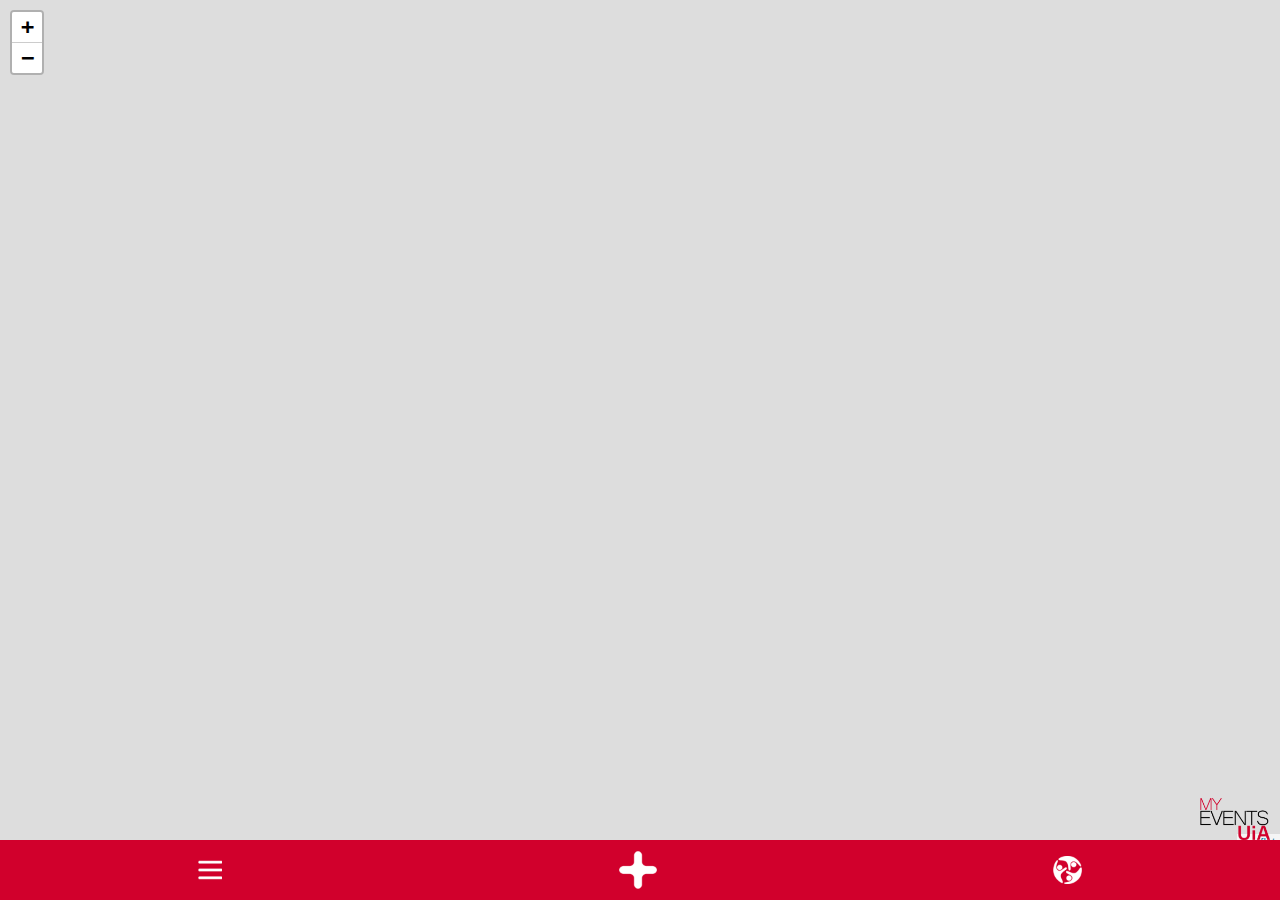
==== index.html @ 7a13c94c "img manglet alt" ====
<!DOCTYPE html>
<html lang="en">
    <head>
        <meta charset="UTF-8">
        <meta name="viewport" content="width=device-width, initial-scale=1.0, user-scalable=no">
        <title>Hovedside MyEventsUiA</title>

        <!--Linker til CSS filen for hele nettsiden-->
        <link rel="stylesheet" href="src/styles.css">

        <!--Linker til CSS filen for leaflet for å style kartet-->
        <link rel="stylesheet" href="src/leaflet/leaflet.css">

        <!--Linker til javascript filen for leaflet-->
        <script src="src/leaflet/leaflet-src.js"></script>
    </head>
    <body>
        <!--Et HTML <img> element for å vise logoen til nettsiden. Logoen er en .png fil for å kunne ha gjennomsiktig bakgrunn. Har brukt css-klassen "logo" som finnes i styles.css filen Logoen vises øverst til venstre på mobilvisning (> 500px), og nede til høyre på skrivebordvisning (<500px) -->
        <img src="img/logo.png" class="logo" alt="UiA">

        <!--Et HTML <div> element (division) for visning av kartet i bakgrunnen. Elementet har id "mapid" som brukes i javascript-koden i bunn for å generere kartet i division-elementet. Elementet har en css-klasse "mapstyle" som finnes i styles.css filen. -->
        <div id="mapid" class="mapstyle"></div>

        <!-- Starten på menyen. Hele meny-linjen består av et <div>-element som har CSS-klassen "meny" som finnes i styles.css filen -->            
             <div class='meny'>
                <!-- En av tre knapper som er like utenom bildefilen. CSS klassen "menu-btn" definerer rammen for knappene, men det er bildefilen som er selve linken. <a>-elementet er derfor plassert innenfor div med CSS-klasse "menu-btn", men rundt <img>-elementet med bildefilen.-->
                <div class='menu-btn'>
                    <a href="event_oversikt.html">
                        <img src="img/menu.png" alt="meny" class="menu-btn-img" />
                    </a>
                </div>
                <div class="menu-btn">
                    <a href="opprett_event.html" class="menu-btn">
                        <img src="img/pluss.png" alt="opprett event" class="menu-btn-img"/>
                    </a>
                </div>
                <div class="menu-btn">
                    <a href="venner.html" class="menu-btn">
                        <img src="img/friends2.png" alt="venner" class="menu-btn-img"/>
                    </a>
                </div>
            </div>  
    </div>

    <!--Start på javascriptet i denne filen -->
    <script type="text/javascript">

        //Definerer variabel "mymap" og setter preferansene som er nødvendig for å skrive ut kartet i diven "mapid"
        //L.map: Referer til "leaflet" sin initiering av kart
        //setView: Setter lengdegrad og breddegrad, samt zoom-nivå (eks: setView([lengdegrad, breddegrad], zoom-nivå))
        var mymap = L.map('mapid').setView([58.15, 8.0], 14);

        //L.tileLayer setter preferanser for hvilken kartmotor som kan benyttes, og hvilke innstillinger for visningen av dette skal gjelde. Vi har benyttet oss av mapbox sitt API og har generert et "access token" gjennom siden deres ved bruk av en gratis-konto.
        L.tileLayer('https://api.mapbox.com/styles/v1/{id}/tiles/{z}/{x}/{y}?access_token=pk.eyJ1IjoidGhlb2Rvcmx1aWEiLCJhIjoiY2t2N3VkcmVjMjdzeDJ2b3Y5dXlqdmNsdyJ9.XsUMsGHxV7fIKZUxUaALng', {
            maxZoom: 18, //Beskriver hvor nært brukeren kan zoome i kartet
            id: 'mapbox/streets-v11', //Definerer hvilke kartgrunnlag som skal benyttes
            tileSize: 512, //Definerer hvilken størrelse det skal være på de enkelte kartflisene som lastes inn. 
            zoomOffset: -1, //Definerer hvor mange zoom-nivåer som hver kartflis skal avvike fra
            accessToken: 'pk.eyJ1IjoidGhlb2Rvcmx1aWEiLCJhIjoiY2t2N3VkcmVjMjdzeDJ2b3Y5dXlqdmNsdyJ9.XsUMsGHxV7fIKZUxUaALng' //Definerer tilgangskoden som brukes for å kunne benytte kartmotoren mapbox har tilgjengelig. Det er tillatt med 25 000 brukere i måneden med denne tilgangskoden
}).addTo(mymap); //Avslutter og tillegger alle verdier til variabelen "mymap"
    </script>
    </body>
    </html>
---- src/styles.css ----
/*Henter inn skrifttypen Muli */
@font-face {
    font-family: Muli;
    src: url(fonts/muli/Muli.ttf);
}

/*CSS som gjelder for hele prosjektet; body og html */
body {
    margin: 0px;
    padding: 0px;
}
html, body {
    height: 100%;
    width: 100vw;
}

a:link {
    text-decoration: none;
}


/*Skriftstiler: */

.header-text {
    color: #175676;
    margin-top: 5px;
}

.small-text {
    font-size: 14px;
}



.event-oversikt{
    border-color: solid black;
    border: 1 px;
}

/* Funksjonell av-og-på-knapp for å merke om det er tillatt med alkohol på arrangementet */

.switch {
    position: relative;
    display: inline-block;
}

.switch-input {
    display: none;
}

.switch-label {
    display: block;
    width: 48px;
    height: 24px;
    text-indent: -150%;
    clip: rect(0 0 0 0);
    color: transparent;
    user-select: none;
}

.switch-label::before,
.switch-label::after {
    content: "";
    display: block;
    position: absolute;
    cursor: pointer;
}

.switch-label::before {
    width: 100%;
    height: 100%;
    background-color: #dedede;
    border-radius: 9999em;
    -webkit-transition: background-color 0.25s ease;
    transition: background-color 0.25s ease;
}

.switch-label::after {
    top: 0;
    left: 0;
    width: 24px;
    height: 24px;
    border-radius: 50%;
    background-color: #fff;
    box-shadow: 0 0 2px rgba(0, 0, 0, 0.45);
    -webkit-transition: left 0.25s ease;
    transition: left 0.25s ease;
}

.switch-input:checked + .switch-label::before {
    background-color: #89c12d;
}

.switch-input:checked + .switch-label::after {
    left: 24px;
}

.event-tittel {
    padding-left: 60%;

}

.submit-btn {
    background-color: #d1002c;
    color: #FFFFFF;
    text-align: center;
    padding: 16px 64px;
    border: 1px #d1002c;
    cursor: pointer;
}

.submit-btn:hover {
    cursor: pointer;
    background-color: #bd0028;

}

.profilbilde {
    height: 150px;
    width: 150px;
    position: absolute;
    top: 16%;
    left: 50%;
    transform: translate(-50%, -55%);
    overflow: hidden;
    border: 1px solid gray;
    cursor: pointer;
}


.event-oversikt {
    border: 2.5px solid white;
    border-radius: 5px;
}
.knappOversikt {
    width: 200px;
    height: 60px;
    font-size: 25px;
}

.meny {
    position: fixed;
    bottom: 0px;
    left: 0px;
    height: 50px;
    width: 100%;
    background-color: #D1002C;
    display: grid;
    overflow: hidden;
    grid-template-columns: auto auto auto;
}
.menu-btn {
    text-align: center;
}
.menu-btn-img {
    height: 40px; 
    margin-top: 10px;
}
/*CSS-klasse for styling av laget som ligger over kartet */
.main-content {
    width: 100%;
    max-width: 500px;
    height: 95%;
    bottom:  0px;
    position: fixed;
    font-size: 1em;
    border-radius: 50px;
    background: rgba(255, 255, 255, 0.95);
    transition: 0.25s;
}
.headerEventOversikt {
    color: red;
    padding-bottom: 20px;
    font-size: 1em;
}

#headerOversikt {
    color: white;
    font-size: 35px;
}

.knappOversikt {
    width: 200px;
    height: 60px;
    font-size: 25px;
    margin-right: 50%;
    margin-left: 50%;
}

#ikoner-oversikt {
    width: 35px;
    height: 35px;
}
.close-line {
    margin-top: 0px;
    margin-bottom: 10px;
    height: 5px;
    width: 111px;
    background-color: #737373;
    border-radius: 5px;
}

.meny {
    position: fixed;
    bottom: 0px;
    height: 60px;
    width: 100%;
    background-color: #D1002C;
    display: grid;
    grid-template-columns: auto auto auto;
}
.menu-btn {
    text-align: center;
}

/*CSS-klasse for styling av lukk/sveip-knappen øverst på laget over kartet */
.content-close {
    width: 100%;
}

/*CSS-klasse for styling av linjen for lukking */
.close-line {
    margin-top: 0px;
    height: 5px;
    width: 111px;
    background-color: #737373;
    border-radius: 5px;
}

/*CSS-klasse for styling av tittelen over lukke-linjen i laget over kartet */
.content-title {
    margin-top: 5px;
    font-size: 12px;
    color: #D1002C;
    font-family: Muli;
}

/*Styling for div i laget som ligger over kartet */
.content {
    padding-left: 30px;
    padding-right: 30px;
    padding-top: 10px;
    font-family: Muli;
}

.input-style {
    height: 45px;
    width: 100%;
    font-size: 25px;
    color: #D1002C;
    border: 0px;
    border-bottom: 1px solid #D1002C;
    box-shadow: inset 0 0 3px #bfbfbf;
}

.textarea-st {
    width: 100%;
    height: 160px;
    font-size: 15px;
    color: #D1002C;
    border: 0px;
    border-bottom: 1px solid #D1002C;
    box-shadow: inset 0 0 3px #bfbfbf;
    resize: none;
}

.tbl {
    width: 100%;
}
.tbl td {
    width:  50%;
    text-align: center;
}

.input-event-antall {
    height: 25px;
    width: 100%;
    font-size: 15px;
    color: #D1002C;
    border: 0px;
    border-bottom: 1px solid #D1002C;
    box-shadow: inset 0 0 3px #bfbfbf;
    text-align: center;
}
.tbl-bottom-frm td {
    padding-top: 5px;
}

.logo {
    position: fixed;
    left: 10px;
    top: 10px;
    width: 70px;
    transition: 0.25s;
}
.mapstyle {
    height: calc(100% - 50px); 
    width: 100%; 
    z-index: 0
}


.profilbilde-jj {
    height: 119px;
    width: 120px;
    border-radius: 60%;
    margin-top: 40px;
    margin-left: auto;
    margin-right: auto;
    display: block;

}

.input-profil {
    width: 320px;
    height: 20px;
    border-radius: 4%;
    border: 0px;
    border-bottom: 1px solid #d1002c;
}

 .overskrift {
    color: #d1002c;
    text-align: center;
    font-size: 25px;
    font-family: calibri;
     margin-top: 5px;
}

.event-navn {
    color: #D1002C;
    font-size: 20px;
    text-align: center;
}

.info {
    color: #D1002C;
    font-size: 13px;
    padding-top: 30px;
    padding-left: 20px;
    text-align: left;
}

.info em {
    color: #175676;
    margin: 0 -2rem;
}

.img1 {
    margin: auto 15px;
    float: right;
    width: 40px;
    height: 50px;
}

.film-navn
{
    color: #D1002C;
    font-size: 20px;
    text-align:center;
}


@media screen and (min-width: 500px) {
    .main-content {
        width: 100%;
        max-width: 500px;
        height: 100%;
        border-radius: 0px;
    } 
    .logo {
        z-index: 999;
        bottom: 60px;
        right: 10px;
        left: auto;
        top: auto;
    }
}

.profil-logo {
    position: fixed;
    right: 10px;
    top: 10px;
    width: 50px;
    transition: 0.25s;
}

@media screen and (min-width: 500px) {
    .main-content {
        width: 100%;
        max-width: 500px;
        height: 100%;
        border-radius: 0px;
    }

    .profil-logo {
        z-index: 999;
        top: 10px;
        right: 10px;
        left: auto;
        bottom: auto;
    }
}

}

}
---- src/leaflet/leaflet.css ----
/* required styles */

.leaflet-pane,
.leaflet-tile,
.leaflet-marker-icon,
.leaflet-marker-shadow,
.leaflet-tile-container,
.leaflet-pane > svg,
.leaflet-pane > canvas,
.leaflet-zoom-box,
.leaflet-image-layer,
.leaflet-layer {
	position: absolute;
	left: 0;
	top: 0;
	}
.leaflet-container {
	overflow: hidden;
	}
.leaflet-tile,
.leaflet-marker-icon,
.leaflet-marker-shadow {
	-webkit-user-select: none;
	   -moz-user-select: none;
	        user-select: none;
	  -webkit-user-drag: none;
	} 
/* Prevents IE11 from highlighting tiles in blue */
.leaflet-tile::selection {
	background: transparent;
}
/* Safari renders non-retina tile on retina better with this, but Chrome is worse */
.leaflet-safari .leaflet-tile {
	image-rendering: -webkit-optimize-contrast;
	}
/* hack that prevents hw layers "stretching" when loading new tiles */
.leaflet-safari .leaflet-tile-container {
	width: 1600px;
	height: 1600px;
	-webkit-transform-origin: 0 0;
	}
.leaflet-marker-icon,
.leaflet-marker-shadow {
	display: block;
	}
/* .leaflet-container svg: reset svg max-width decleration shipped in Joomla! (joomla.org) 3.x */
/* .leaflet-container img: map is broken in FF if you have max-width: 100% on tiles */
.leaflet-container .leaflet-overlay-pane svg,
.leaflet-container .leaflet-marker-pane img,
.leaflet-container .leaflet-shadow-pane img,
.leaflet-container .leaflet-tile-pane img,
.leaflet-container img.leaflet-image-layer,
.leaflet-container .leaflet-tile {
	max-width: none !important;
	max-height: none !important;
	}

.leaflet-container.leaflet-touch-zoom {
	-ms-touch-action: pan-x pan-y;
	touch-action: pan-x pan-y;
	}
.leaflet-container.leaflet-touch-drag {
	-ms-touch-action: pinch-zoom;
	/* Fallback for FF which doesn't support pinch-zoom */
	touch-action: none;
	touch-action: pinch-zoom;
}
.leaflet-container.leaflet-touch-drag.leaflet-touch-zoom {
	-ms-touch-action: none;
	touch-action: none;
}
.leaflet-container {
	-webkit-tap-highlight-color: transparent;
}
.leaflet-container a {
	-webkit-tap-highlight-color: rgba(51, 181, 229, 0.4);
}
.leaflet-tile {
	filter: inherit;
	visibility: hidden;
	}
.leaflet-tile-loaded {
	visibility: inherit;
	}
.leaflet-zoom-box {
	width: 0;
	height: 0;
	-moz-box-sizing: border-box;
	     box-sizing: border-box;
	z-index: 800;
	}
/* workaround for https://bugzilla.mozilla.org/show_bug.cgi?id=888319 */
.leaflet-overlay-pane svg {
	-moz-user-select: none;
	}

.leaflet-pane         { z-index: 400; }

.leaflet-tile-pane    { z-index: 200; }
.leaflet-overlay-pane { z-index: 400; }
.leaflet-shadow-pane  { z-index: 500; }
.leaflet-marker-pane  { z-index: 600; }
.leaflet-tooltip-pane   { z-index: 650; }
.leaflet-popup-pane   { z-index: 700; }

.leaflet-map-pane canvas { z-index: 100; }
.leaflet-map-pane svg    { z-index: 200; }

.leaflet-vml-shape {
	width: 1px;
	height: 1px;
	}
.lvml {
	behavior: url(#default#VML);
	display: inline-block;
	position: absolute;
	}


/* control positioning */

.leaflet-control {
	position: relative;
	z-index: 800;
	pointer-events: visiblePainted; /* IE 9-10 doesn't have auto */
	pointer-events: auto;
	}
.leaflet-top,
.leaflet-bottom {
	position: absolute;
	z-index: 1000;
	pointer-events: none;
	}
.leaflet-top {
	top: 0;
	}
.leaflet-right {
	right: 0;
	}
.leaflet-bottom {
	bottom: 0;
	}
.leaflet-left {
	left: 0;
	}
.leaflet-control {
	float: left;
	clear: both;
	}
.leaflet-right .leaflet-control {
	float: right;
	}
.leaflet-top .leaflet-control {
	margin-top: 10px;
	}
.leaflet-bottom .leaflet-control {
	margin-bottom: 10px;
	}
.leaflet-left .leaflet-control {
	margin-left: 10px;
	}
.leaflet-right .leaflet-control {
	margin-right: 10px;
	}


/* zoom and fade animations */

.leaflet-fade-anim .leaflet-tile {
	will-change: opacity;
	}
.leaflet-fade-anim .leaflet-popup {
	opacity: 0;
	-webkit-transition: opacity 0.2s linear;
	   -moz-transition: opacity 0.2s linear;
	        transition: opacity 0.2s linear;
	}
.leaflet-fade-anim .leaflet-map-pane .leaflet-popup {
	opacity: 1;
	}
.leaflet-zoom-animated {
	-webkit-transform-origin: 0 0;
	    -ms-transform-origin: 0 0;
	        transform-origin: 0 0;
	}
.leaflet-zoom-anim .leaflet-zoom-animated {
	will-change: transform;
	}
.leaflet-zoom-anim .leaflet-zoom-animated {
	-webkit-transition: -webkit-transform 0.25s cubic-bezier(0,0,0.25,1);
	   -moz-transition:    -moz-transform 0.25s cubic-bezier(0,0,0.25,1);
	        transition:         transform 0.25s cubic-bezier(0,0,0.25,1);
	}
.leaflet-zoom-anim .leaflet-tile,
.leaflet-pan-anim .leaflet-tile {
	-webkit-transition: none;
	   -moz-transition: none;
	        transition: none;
	}

.leaflet-zoom-anim .leaflet-zoom-hide {
	visibility: hidden;
	}


/* cursors */

.leaflet-interactive {
	cursor: pointer;
	}
.leaflet-grab {
	cursor: -webkit-grab;
	cursor:    -moz-grab;
	cursor:         grab;
	}
.leaflet-crosshair,
.leaflet-crosshair .leaflet-interactive {
	cursor: crosshair;
	}
.leaflet-popup-pane,
.leaflet-control {
	cursor: auto;
	}
.leaflet-dragging .leaflet-grab,
.leaflet-dragging .leaflet-grab .leaflet-interactive,
.leaflet-dragging .leaflet-marker-draggable {
	cursor: move;
	cursor: -webkit-grabbing;
	cursor:    -moz-grabbing;
	cursor:         grabbing;
	}

/* marker & overlays interactivity */
.leaflet-marker-icon,
.leaflet-marker-shadow,
.leaflet-image-layer,
.leaflet-pane > svg path,
.leaflet-tile-container {
	pointer-events: none;
	}

.leaflet-marker-icon.leaflet-interactive,
.leaflet-image-layer.leaflet-interactive,
.leaflet-pane > svg path.leaflet-interactive,
svg.leaflet-image-layer.leaflet-interactive path {
	pointer-events: visiblePainted; /* IE 9-10 doesn't have auto */
	pointer-events: auto;
	}

/* visual tweaks */

.leaflet-container {
	background: #ddd;
	outline: 0;
	}
.leaflet-container a {
	color: #0078A8;
	}
.leaflet-container a.leaflet-active {
	outline: 2px solid orange;
	}
.leaflet-zoom-box {
	border: 2px dotted #38f;
	background: rgba(255,255,255,0.5);
	}


/* general typography */
.leaflet-container {
	font: 12px/1.5 "Helvetica Neue", Arial, Helvetica, sans-serif;
	}


/* general toolbar styles */

.leaflet-bar {
	box-shadow: 0 1px 5px rgba(0,0,0,0.65);
	border-radius: 4px;
	}
.leaflet-bar a,
.leaflet-bar a:hover {
	background-color: #fff;
	border-bottom: 1px solid #ccc;
	width: 26px;
	height: 26px;
	line-height: 26px;
	display: block;
	text-align: center;
	text-decoration: none;
	color: black;
	}
.leaflet-bar a,
.leaflet-control-layers-toggle {
	background-position: 50% 50%;
	background-repeat: no-repeat;
	display: block;
	}
.leaflet-bar a:hover {
	background-color: #f4f4f4;
	}
.leaflet-bar a:first-child {
	border-top-left-radius: 4px;
	border-top-right-radius: 4px;
	}
.leaflet-bar a:last-child {
	border-bottom-left-radius: 4px;
	border-bottom-right-radius: 4px;
	border-bottom: none;
	}
.leaflet-bar a.leaflet-disabled {
	cursor: default;
	background-color: #f4f4f4;
	color: #bbb;
	}

.leaflet-touch .leaflet-bar a {
	width: 30px;
	height: 30px;
	line-height: 30px;
	}
.leaflet-touch .leaflet-bar a:first-child {
	border-top-left-radius: 2px;
	border-top-right-radius: 2px;
	}
.leaflet-touch .leaflet-bar a:last-child {
	border-bottom-left-radius: 2px;
	border-bottom-right-radius: 2px;
	}

/* zoom control */

.leaflet-control-zoom-in,
.leaflet-control-zoom-out {
	font: bold 18px 'Lucida Console', Monaco, monospace;
	text-indent: 1px;
	}

.leaflet-touch .leaflet-control-zoom-in, .leaflet-touch .leaflet-control-zoom-out  {
	font-size: 22px;
	}


/* layers control */

.leaflet-control-layers {
	box-shadow: 0 1px 5px rgba(0,0,0,0.4);
	background: #fff;
	border-radius: 5px;
	}
.leaflet-control-layers-toggle {
	background-image: url(images/layers.png);
	width: 36px;
	height: 36px;
	}
.leaflet-retina .leaflet-control-layers-toggle {
	background-image: url(images/layers-2x.png);
	background-size: 26px 26px;
	}
.leaflet-touch .leaflet-control-layers-toggle {
	width: 44px;
	height: 44px;
	}
.leaflet-control-layers .leaflet-control-layers-list,
.leaflet-control-layers-expanded .leaflet-control-layers-toggle {
	display: none;
	}
.leaflet-control-layers-expanded .leaflet-control-layers-list {
	display: block;
	position: relative;
	}
.leaflet-control-layers-expanded {
	padding: 6px 10px 6px 6px;
	color: #333;
	background: #fff;
	}
.leaflet-control-layers-scrollbar {
	overflow-y: scroll;
	overflow-x: hidden;
	padding-right: 5px;
	}
.leaflet-control-layers-selector {
	margin-top: 2px;
	position: relative;
	top: 1px;
	}
.leaflet-control-layers label {
	display: block;
	}
.leaflet-control-layers-separator {
	height: 0;
	border-top: 1px solid #ddd;
	margin: 5px -10px 5px -6px;
	}

/* Default icon URLs */
.leaflet-default-icon-path {
	background-image: url(images/marker-icon.png);
	}


/* attribution and scale controls */

.leaflet-container .leaflet-control-attribution {
	background: #fff;
	background: rgba(255, 255, 255, 0.7);
	margin: 0;
	}
.leaflet-control-attribution,
.leaflet-control-scale-line {
	padding: 0 5px;
	color: #333;
	}
.leaflet-control-attribution a {
	text-decoration: none;
	}
.leaflet-control-attribution a:hover {
	text-decoration: underline;
	}
.leaflet-container .leaflet-control-attribution,
.leaflet-container .leaflet-control-scale {
	font-size: 11px;
	}
.leaflet-left .leaflet-control-scale {
	margin-left: 5px;
	}
.leaflet-bottom .leaflet-control-scale {
	margin-bottom: 5px;
	}
.leaflet-control-scale-line {
	border: 2px solid #777;
	border-top: none;
	line-height: 1.1;
	padding: 2px 5px 1px;
	font-size: 11px;
	white-space: nowrap;
	overflow: hidden;
	-moz-box-sizing: border-box;
	     box-sizing: border-box;

	background: #fff;
	background: rgba(255, 255, 255, 0.5);
	}
.leaflet-control-scale-line:not(:first-child) {
	border-top: 2px solid #777;
	border-bottom: none;
	margin-top: -2px;
	}
.leaflet-control-scale-line:not(:first-child):not(:last-child) {
	border-bottom: 2px solid #777;
	}

.leaflet-touch .leaflet-control-attribution,
.leaflet-touch .leaflet-control-layers,
.leaflet-touch .leaflet-bar {
	box-shadow: none;
	}
.leaflet-touch .leaflet-control-layers,
.leaflet-touch .leaflet-bar {
	border: 2px solid rgba(0,0,0,0.2);
	background-clip: padding-box;
	}


/* popup */

.leaflet-popup {
	position: absolute;
	text-align: center;
	margin-bottom: 20px;
	}
.leaflet-popup-content-wrapper {
	padding: 1px;
	text-align: left;
	border-radius: 12px;
	}
.leaflet-popup-content {
	margin: 13px 19px;
	line-height: 1.4;
	}
.leaflet-popup-content p {
	margin: 18px 0;
	}
.leaflet-popup-tip-container {
	width: 40px;
	height: 20px;
	position: absolute;
	left: 50%;
	margin-left: -20px;
	overflow: hidden;
	pointer-events: none;
	}
.leaflet-popup-tip {
	width: 17px;
	height: 17px;
	padding: 1px;

	margin: -10px auto 0;

	-webkit-transform: rotate(45deg);
	   -moz-transform: rotate(45deg);
	    -ms-transform: rotate(45deg);
	        transform: rotate(45deg);
	}
.leaflet-popup-content-wrapper,
.leaflet-popup-tip {
	background: white;
	color: #333;
	box-shadow: 0 3px 14px rgba(0,0,0,0.4);
	}
.leaflet-container a.leaflet-popup-close-button {
	position: absolute;
	top: 0;
	right: 0;
	padding: 4px 4px 0 0;
	border: none;
	text-align: center;
	width: 18px;
	height: 14px;
	font: 16px/14px Tahoma, Verdana, sans-serif;
	color: #c3c3c3;
	text-decoration: none;
	font-weight: bold;
	background: transparent;
	}
.leaflet-container a.leaflet-popup-close-button:hover {
	color: #999;
	}
.leaflet-popup-scrolled {
	overflow: auto;
	border-bottom: 1px solid #ddd;
	border-top: 1px solid #ddd;
	}

.leaflet-oldie .leaflet-popup-content-wrapper {
	-ms-zoom: 1;
	}
.leaflet-oldie .leaflet-popup-tip {
	width: 24px;
	margin: 0 auto;

	-ms-filter: "progid:DXImageTransform.Microsoft.Matrix(M11=0.70710678, M12=0.70710678, M21=-0.70710678, M22=0.70710678)";
	filter: progid:DXImageTransform.Microsoft.Matrix(M11=0.70710678, M12=0.70710678, M21=-0.70710678, M22=0.70710678);
	}
.leaflet-oldie .leaflet-popup-tip-container {
	margin-top: -1px;
	}

.leaflet-oldie .leaflet-control-zoom,
.leaflet-oldie .leaflet-control-layers,
.leaflet-oldie .leaflet-popup-content-wrapper,
.leaflet-oldie .leaflet-popup-tip {
	border: 1px solid #999;
	}


/* div icon */

.leaflet-div-icon {
	background: #fff;
	border: 1px solid #666;
	}


/* Tooltip */
/* Base styles for the element that has a tooltip */
.leaflet-tooltip {
	position: absolute;
	padding: 6px;
	background-color: #fff;
	border: 1px solid #fff;
	border-radius: 3px;
	color: #222;
	white-space: nowrap;
	-webkit-user-select: none;
	-moz-user-select: none;
	-ms-user-select: none;
	user-select: none;
	pointer-events: none;
	box-shadow: 0 1px 3px rgba(0,0,0,0.4);
	}
.leaflet-tooltip.leaflet-clickable {
	cursor: pointer;
	pointer-events: auto;
	}
.leaflet-tooltip-top:before,
.leaflet-tooltip-bottom:before,
.leaflet-tooltip-left:before,
.leaflet-tooltip-right:before {
	position: absolute;
	pointer-events: none;
	border: 6px solid transparent;
	background: transparent;
	content: "";
	}

/* Directions */

.leaflet-tooltip-bottom {
	margin-top: 6px;
}
.leaflet-tooltip-top {
	margin-top: -6px;
}
.leaflet-tooltip-bottom:before,
.leaflet-tooltip-top:before {
	left: 50%;
	margin-left: -6px;
	}
.leaflet-tooltip-top:before {
	bottom: 0;
	margin-bottom: -12px;
	border-top-color: #fff;
	}
.leaflet-tooltip-bottom:before {
	top: 0;
	margin-top: -12px;
	margin-left: -6px;
	border-bottom-color: #fff;
	}
.leaflet-tooltip-left {
	margin-left: -6px;
}
.leaflet-tooltip-right {
	margin-left: 6px;
}
.leaflet-tooltip-left:before,
.leaflet-tooltip-right:before {
	top: 50%;
	margin-top: -6px;
	}
.leaflet-tooltip-left:before {
	right: 0;
	margin-right: -12px;
	border-left-color: #fff;
	}
.leaflet-tooltip-right:before {
	left: 0;
	margin-left: -12px;
	border-right-color: #fff;
	}
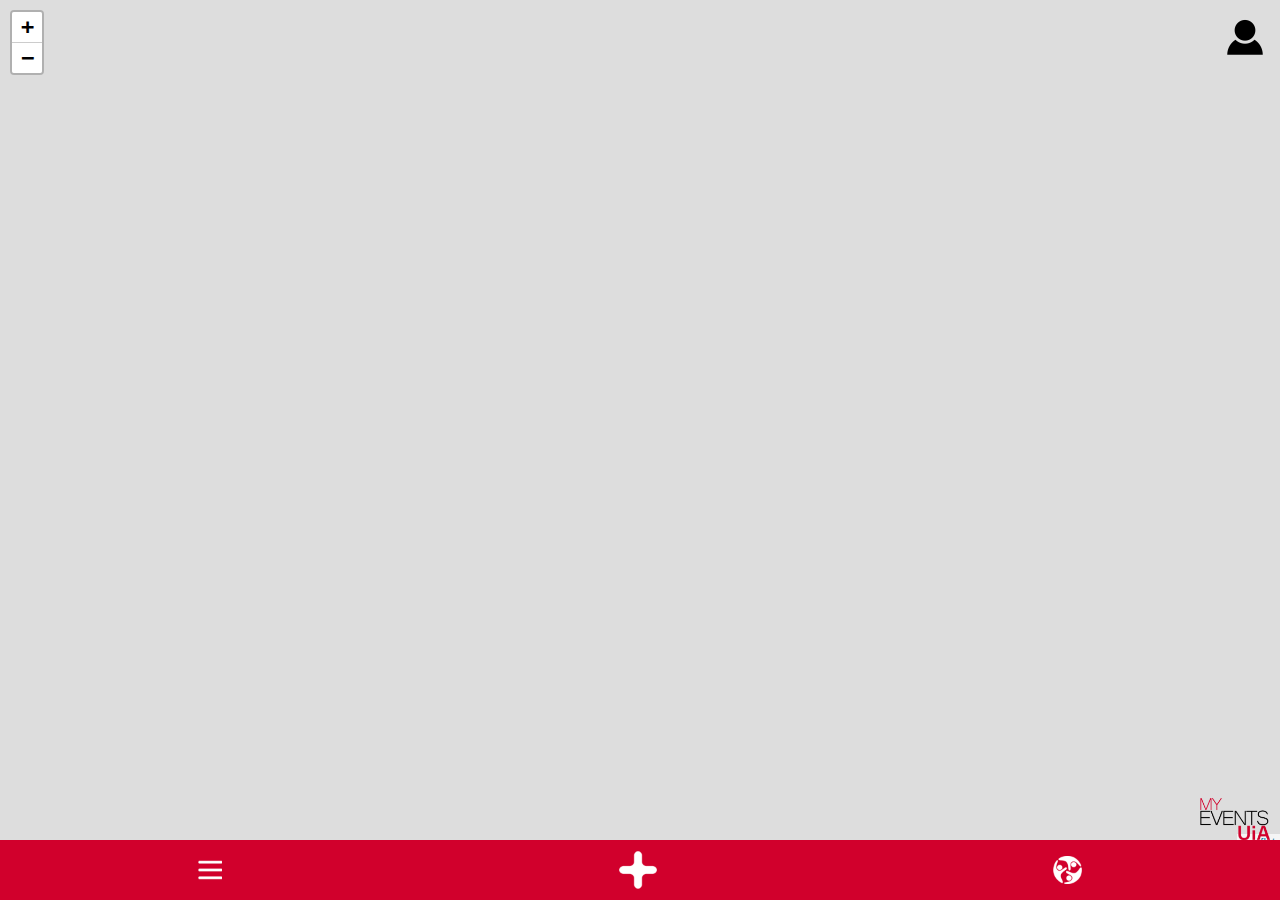
==== commit 3e1b5794: "Merge pull request #72 from Gruppe-8A/button-profil" ====
--- a/index.html
+++ b/index.html
@@ -16,11 +16,14 @@
     </head>
     <body>
         <!--Et HTML <img> element for å vise logoen til nettsiden. Logoen er en .png fil for å kunne ha gjennomsiktig bakgrunn. Har brukt css-klassen "logo" som finnes i styles.css filen Logoen vises øverst til venstre på mobilvisning (> 500px), og nede til høyre på skrivebordvisning (<500px) -->
-        <img src="img/logo.png" class="logo" alt="UiA">
+        <img src="img/logo.png" class="logo">
 
         <!--Et HTML <div> element (division) for visning av kartet i bakgrunnen. Elementet har id "mapid" som brukes i javascript-koden i bunn for å generere kartet i division-elementet. Elementet har en css-klasse "mapstyle" som finnes i styles.css filen. -->
         <div id="mapid" class="mapstyle"></div>
 
+        <a href="profil.html">
+        <img src="img/profilknapp.png" class="profil-logo">
+        </a>
         <!-- Starten på menyen. Hele meny-linjen består av et <div>-element som har CSS-klassen "meny" som finnes i styles.css filen -->            
              <div class='meny'>
                 <!-- En av tre knapper som er like utenom bildefilen. CSS klassen "menu-btn" definerer rammen for knappene, men det er bildefilen som er selve linken. <a>-elementet er derfor plassert innenfor div med CSS-klasse "menu-btn", men rundt <img>-elementet med bildefilen.-->
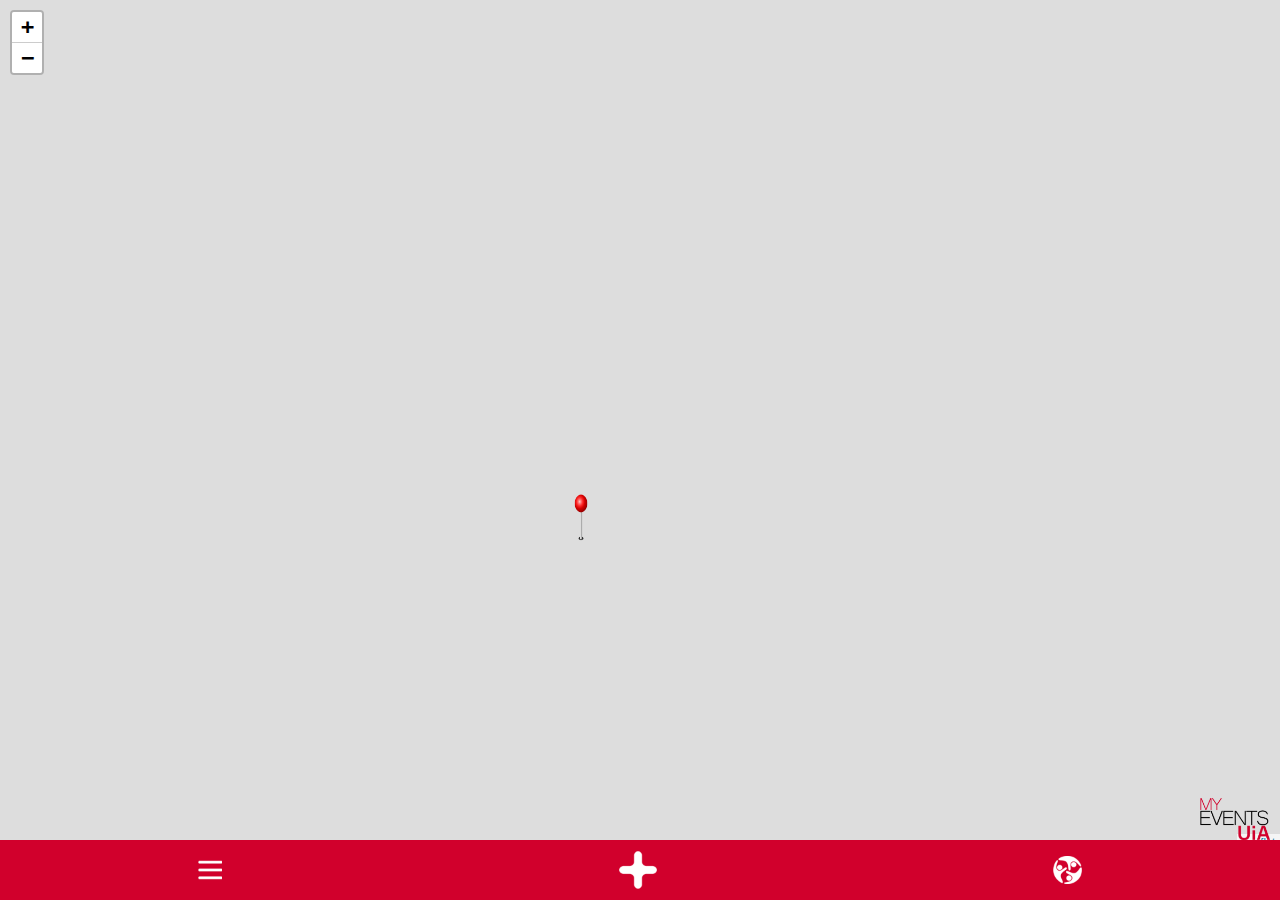
==== commit bf9913c3: "klikkbare events i kart" ====
--- a/index.html
+++ b/index.html
@@ -21,9 +21,6 @@
         <!--Et HTML <div> element (division) for visning av kartet i bakgrunnen. Elementet har id "mapid" som brukes i javascript-koden i bunn for å generere kartet i division-elementet. Elementet har en css-klasse "mapstyle" som finnes i styles.css filen. -->
         <div id="mapid" class="mapstyle"></div>
 
-        <a href="profil.html">
-        <img src="img/profilknapp.png" class="profil-logo">
-        </a>
         <!-- Starten på menyen. Hele meny-linjen består av et <div>-element som har CSS-klassen "meny" som finnes i styles.css filen -->            
              <div class='meny'>
                 <!-- En av tre knapper som er like utenom bildefilen. CSS klassen "menu-btn" definerer rammen for knappene, men det er bildefilen som er selve linken. <a>-elementet er derfor plassert innenfor div med CSS-klasse "menu-btn", men rundt <img>-elementet med bildefilen.-->
@@ -61,6 +58,23 @@
             zoomOffset: -1, //Definerer hvor mange zoom-nivåer som hver kartflis skal avvike fra
             accessToken: 'pk.eyJ1IjoidGhlb2Rvcmx1aWEiLCJhIjoiY2t2N3VkcmVjMjdzeDJ2b3Y5dXlqdmNsdyJ9.XsUMsGHxV7fIKZUxUaALng' //Definerer tilgangskoden som brukes for å kunne benytte kartmotoren mapbox har tilgjengelig. Det er tillatt med 25 000 brukere i måneden med denne tilgangskoden
 }).addTo(mymap); //Avslutter og tillegger alle verdier til variabelen "mymap"
+
+        var greenIcon = L.icon({
+            iconUrl: 'img/marker.png',
+
+            iconSize:     [38, 70],
+            iconAnchor:   [22, 94],
+            popupAnchor:  [-3, -76]
+        });
+
+        let marker = L.marker([58.14299314715035, 7.995202357269564], {icon: greenIcon}).addTo(mymap);
+
+        marker.on('click', ()=> {this.onMarkerClicked()});
+
+
+
     </script>
     </body>
-    </html> +    </html>
+    /*var point = [58.14299314715035, 7.995202357269564];
+    L.marker(point).addTo(mymap);
--- a/src/styles.css
+++ b/src/styles.css
@@ -305,13 +305,11 @@
     width: 120px;
     border-radius: 60%;
     margin-top: 40px;
-    margin-left: auto;
-    margin-right: auto;
-    display: block;
-
-}
-
-.input-profil {
+    margin-left: 177px;
+
+}
+
+.input-epost {
     width: 320px;
     height: 20px;
     border-radius: 4%;
@@ -319,12 +317,52 @@
     border-bottom: 1px solid #d1002c;
 }
 
- .overskrift {
+.input-telefon {
+    width: 320px;
+    height: 20px;
+    border-radius: 4%;
+    border: 0px;
+    border-bottom: 1px solid #d1002c;
+}
+
+.input-snapchat {
+    width: 320px;
+    height: 20px;
+    border-radius: 4%;
+    border: 0px;
+    border-bottom: 1px solid #d1002c;
+}
+
+.input-instagram {
+    width: 320px;
+    height: 20px;
+    border-radius: 4%;
+    border: 0px;
+    border-bottom: 1px solid #d1002c;
+}
+
+.input-facebook {
+    width: 320px;
+    height: 20px;
+    border-radius: 4%;
+    border: 0px;
+    border-bottom: 1px solid #d1002c;
+}
+
+h4 {
+    color: #666666;
+    text-align: center;
+}
+
+h2 {
     color: #d1002c;
     text-align: center;
-    font-size: 25px;
+    font-size: 20px;
     font-family: calibri;
-     margin-top: 5px;
+}
+
+.main-content-jj {
+    text-align: center;
 }
 
 .event-navn {
@@ -343,7 +381,6 @@
 
 .info em {
     color: #175676;
-    margin: 0 -2rem;
 }
 
 .img1 {
@@ -359,6 +396,40 @@
     font-size: 20px;
     text-align:center;
 }
+
+.venne-ikon{
+    max-width: 50%;
+    height: auto;
+}
+#chat-ikon{
+    width: 3rem;
+    height: 3rem;
+    border: 1px solid black;
+    border-radius: 5px;
+    padding: 40px;
+    border-right: none;
+}
+.venner{
+    position: relative;
+    margin-left: auto;
+    margin-right: auto;
+    font-size: 1rem;
+    overflow-x: auto;
+    padding-top: 15px;
+}
+.vennerChat{
+    position: relative;
+    margin-left: auto;
+    margin-right: auto;
+    border: 1px solid black;
+    border-radius: 5px;
+    border-left: none;
+}
+#chatDiv{
+    padding-top: 50px;
+    padding-bottom: 25px;
+}
+
 
 
 @media screen and (min-width: 500px) {
@@ -377,31 +448,4 @@
     }
 }
 
-.profil-logo {
-    position: fixed;
-    right: 10px;
-    top: 10px;
-    width: 50px;
-    transition: 0.25s;
-}
-
-@media screen and (min-width: 500px) {
-    .main-content {
-        width: 100%;
-        max-width: 500px;
-        height: 100%;
-        border-radius: 0px;
-    }
-
-    .profil-logo {
-        z-index: 999;
-        top: 10px;
-        right: 10px;
-        left: auto;
-        bottom: auto;
-    }
-}
-
-}
-
-}+
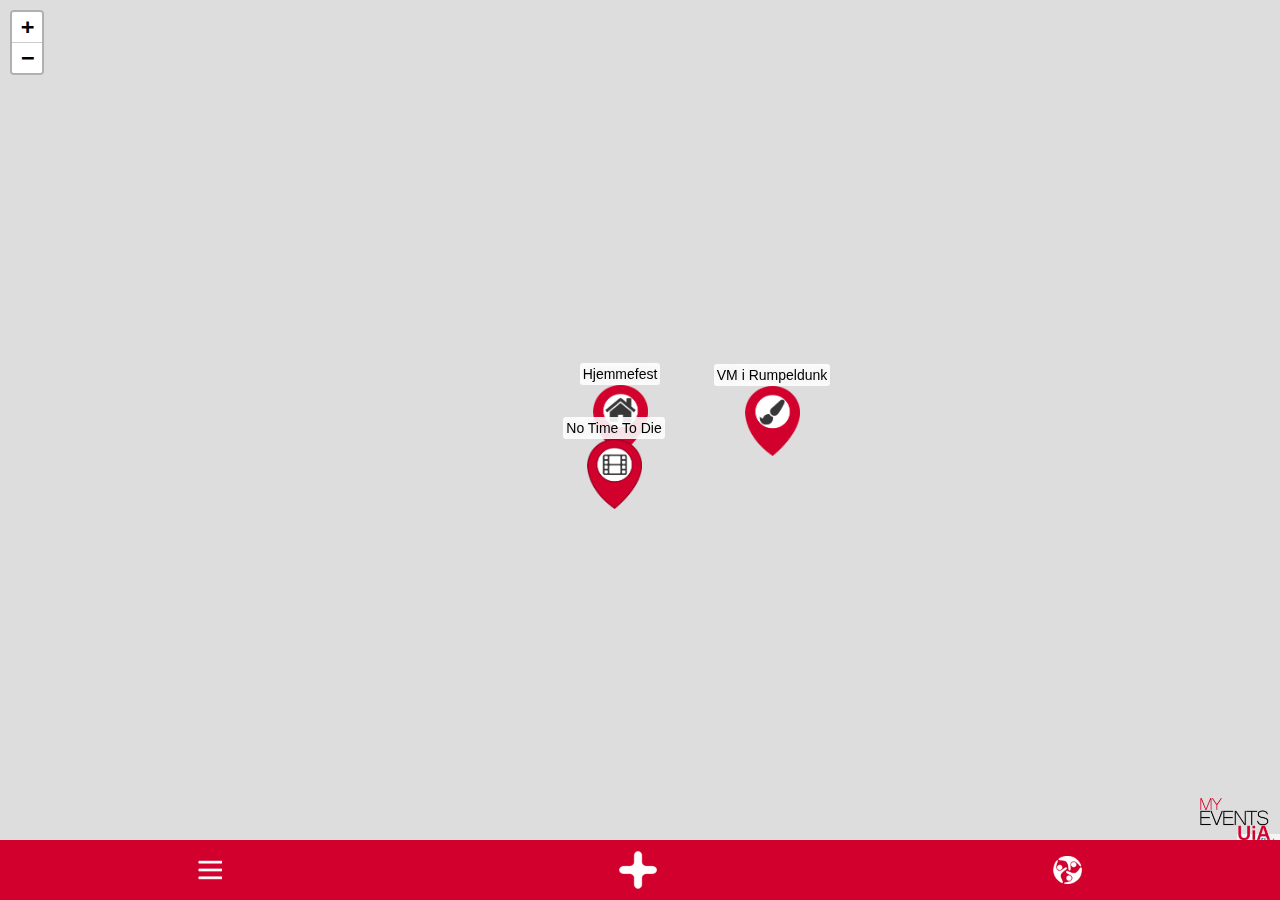
==== commit 68d8efe7: "Lagt inn ikoner og tekst" ====
--- a/index.html
+++ b/index.html
@@ -43,37 +43,7 @@
     </div>
 
     <!--Start på javascriptet i denne filen -->
-    <script type="text/javascript">
-
-        //Definerer variabel "mymap" og setter preferansene som er nødvendig for å skrive ut kartet i diven "mapid"
-        //L.map: Referer til "leaflet" sin initiering av kart
-        //setView: Setter lengdegrad og breddegrad, samt zoom-nivå (eks: setView([lengdegrad, breddegrad], zoom-nivå))
-        var mymap = L.map('mapid').setView([58.15, 8.0], 14);
-
-        //L.tileLayer setter preferanser for hvilken kartmotor som kan benyttes, og hvilke innstillinger for visningen av dette skal gjelde. Vi har benyttet oss av mapbox sitt API og har generert et "access token" gjennom siden deres ved bruk av en gratis-konto.
-        L.tileLayer('https://api.mapbox.com/styles/v1/{id}/tiles/{z}/{x}/{y}?access_token=pk.eyJ1IjoidGhlb2Rvcmx1aWEiLCJhIjoiY2t2N3VkcmVjMjdzeDJ2b3Y5dXlqdmNsdyJ9.XsUMsGHxV7fIKZUxUaALng', {
-            maxZoom: 18, //Beskriver hvor nært brukeren kan zoome i kartet
-            id: 'mapbox/streets-v11', //Definerer hvilke kartgrunnlag som skal benyttes
-            tileSize: 512, //Definerer hvilken størrelse det skal være på de enkelte kartflisene som lastes inn. 
-            zoomOffset: -1, //Definerer hvor mange zoom-nivåer som hver kartflis skal avvike fra
-            accessToken: 'pk.eyJ1IjoidGhlb2Rvcmx1aWEiLCJhIjoiY2t2N3VkcmVjMjdzeDJ2b3Y5dXlqdmNsdyJ9.XsUMsGHxV7fIKZUxUaALng' //Definerer tilgangskoden som brukes for å kunne benytte kartmotoren mapbox har tilgjengelig. Det er tillatt med 25 000 brukere i måneden med denne tilgangskoden
-}).addTo(mymap); //Avslutter og tillegger alle verdier til variabelen "mymap"
-
-        var greenIcon = L.icon({
-            iconUrl: 'img/marker.png',
-
-            iconSize:     [38, 70],
-            iconAnchor:   [22, 94],
-            popupAnchor:  [-3, -76]
-        });
-
-        let marker = L.marker([58.14299314715035, 7.995202357269564], {icon: greenIcon}).addTo(mymap);
-
-        marker.on('click', ()=> {this.onMarkerClicked()});
-
-
-
-    </script>
+    <script src="src/MyEventsUiA-leaflet.js"></script>
     </body>
     </html>
     /*var point = [58.14299314715035, 7.995202357269564];
--- a/src/styles.css
+++ b/src/styles.css
@@ -17,6 +17,11 @@
 a:link {
     text-decoration: none;
 }
+
+
+/*Fargestiler */
+.uia-rod-color { color: #D1002C; }
+.uia-rod-bg { background-color: #D1002C; }
 
 
 /*Skriftstiler: */
@@ -397,40 +402,18 @@
     text-align:center;
 }
 
-.venne-ikon{
-    max-width: 50%;
-    height: auto;
-}
-#chat-ikon{
-    width: 3rem;
-    height: 3rem;
-    border: 1px solid black;
-    border-radius: 5px;
-    padding: 40px;
-    border-right: none;
-}
-.venner{
-    position: relative;
-    margin-left: auto;
-    margin-right: auto;
-    font-size: 1rem;
-    overflow-x: auto;
-    padding-top: 15px;
-}
-.vennerChat{
-    position: relative;
-    margin-left: auto;
-    margin-right: auto;
-    border: 1px solid black;
-    border-radius: 5px;
-    border-left: none;
-}
-#chatDiv{
-    padding-top: 50px;
-    padding-bottom: 25px;
-}
-
-
+.map-div-icon {
+    width: 120px;
+    height: 90px;
+    text-align: center;
+}
+.map-icon-text {
+    font-size: 14px;
+    padding: 3px;
+    text-shadow: lightgray 1px 0 10px;
+    background: rgba(255, 255, 255, 0.90);
+    border-radius: 3px;
+}
 
 @media screen and (min-width: 500px) {
     .main-content {
--- a/src/leaflet/leaflet.css
+++ b/src/leaflet/leaflet.css
@@ -556,8 +556,9 @@
 /* div icon */
 
 .leaflet-div-icon {
-	background: #fff;
+	/*background: #fff;
 	border: 1px solid #666;
+	*/
 	}
 
 
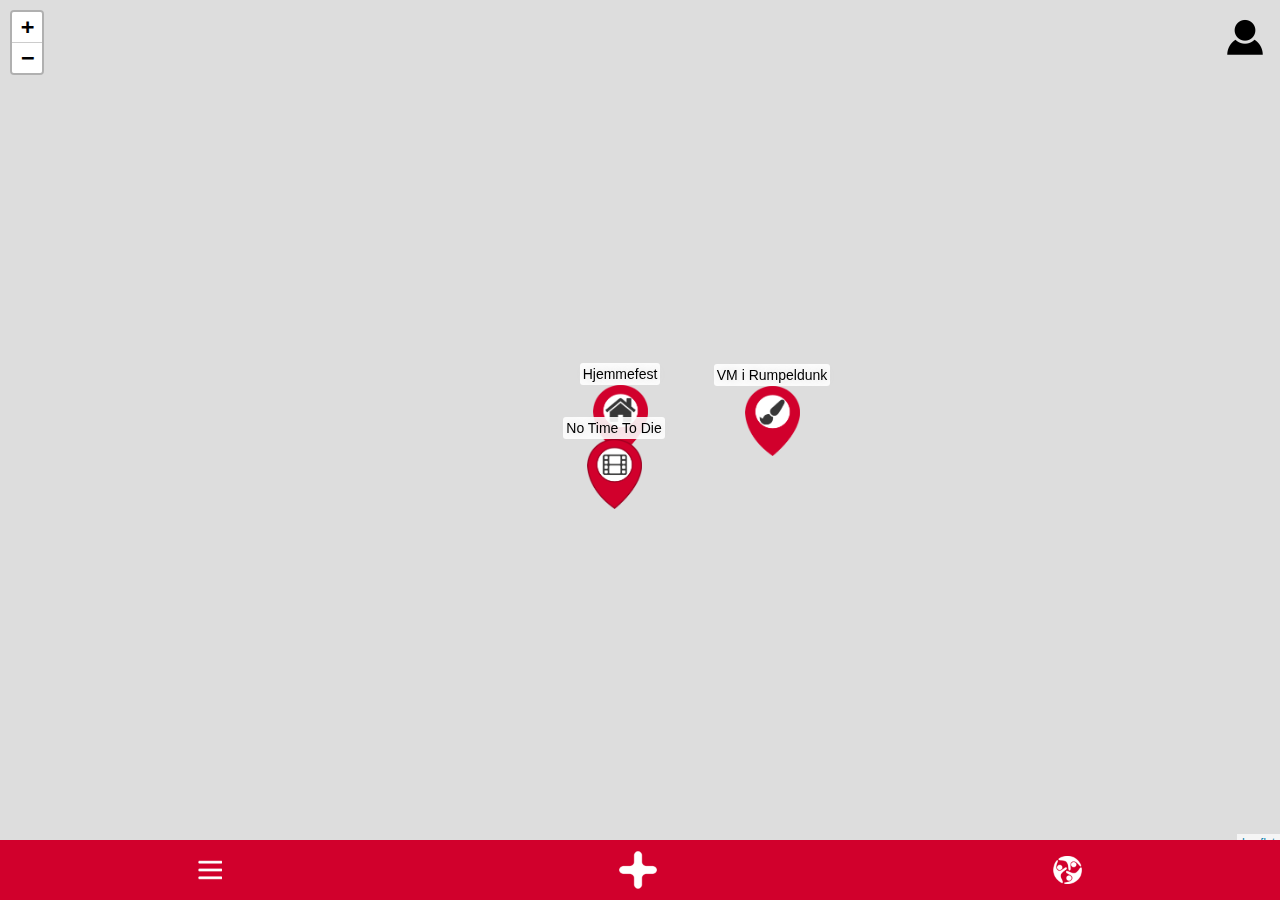
==== commit 651809af: "Merge branch 'developement' into klikkbare-events-i-kart" ====
--- a/index.html
+++ b/index.html
@@ -16,11 +16,14 @@
     </head>
     <body>
         <!--Et HTML <img> element for å vise logoen til nettsiden. Logoen er en .png fil for å kunne ha gjennomsiktig bakgrunn. Har brukt css-klassen "logo" som finnes i styles.css filen Logoen vises øverst til venstre på mobilvisning (> 500px), og nede til høyre på skrivebordvisning (<500px) -->
-        <img src="img/logo.png" class="logo">
+        <img src="img/logo.png" class="logo" alt="UiA">
 
         <!--Et HTML <div> element (division) for visning av kartet i bakgrunnen. Elementet har id "mapid" som brukes i javascript-koden i bunn for å generere kartet i division-elementet. Elementet har en css-klasse "mapstyle" som finnes i styles.css filen. -->
         <div id="mapid" class="mapstyle"></div>
 
+        <a href="profil.html">
+        <img src="img/profilknapp.png" class="profil-logo">
+        </a>
         <!-- Starten på menyen. Hele meny-linjen består av et <div>-element som har CSS-klassen "meny" som finnes i styles.css filen -->            
              <div class='meny'>
                 <!-- En av tre knapper som er like utenom bildefilen. CSS klassen "menu-btn" definerer rammen for knappene, men det er bildefilen som er selve linken. <a>-elementet er derfor plassert innenfor div med CSS-klasse "menu-btn", men rundt <img>-elementet med bildefilen.-->
--- a/src/styles.css
+++ b/src/styles.css
@@ -93,7 +93,7 @@
 }
 
 .switch-input:checked + .switch-label::before {
-    background-color: #89c12d;
+    background-color: #d1002c;
 }
 
 .switch-input:checked + .switch-label::after {
@@ -310,11 +310,13 @@
     width: 120px;
     border-radius: 60%;
     margin-top: 40px;
-    margin-left: 177px;
-
-}
-
-.input-epost {
+    margin-left: auto;
+    margin-right: auto;
+    display: block;
+
+}
+
+.input-profil {
     width: 320px;
     height: 20px;
     border-radius: 4%;
@@ -322,52 +324,12 @@
     border-bottom: 1px solid #d1002c;
 }
 
-.input-telefon {
-    width: 320px;
-    height: 20px;
-    border-radius: 4%;
-    border: 0px;
-    border-bottom: 1px solid #d1002c;
-}
-
-.input-snapchat {
-    width: 320px;
-    height: 20px;
-    border-radius: 4%;
-    border: 0px;
-    border-bottom: 1px solid #d1002c;
-}
-
-.input-instagram {
-    width: 320px;
-    height: 20px;
-    border-radius: 4%;
-    border: 0px;
-    border-bottom: 1px solid #d1002c;
-}
-
-.input-facebook {
-    width: 320px;
-    height: 20px;
-    border-radius: 4%;
-    border: 0px;
-    border-bottom: 1px solid #d1002c;
-}
-
-h4 {
-    color: #666666;
-    text-align: center;
-}
-
-h2 {
+ .overskrift {
     color: #d1002c;
     text-align: center;
-    font-size: 20px;
+    font-size: 25px;
     font-family: calibri;
-}
-
-.main-content-jj {
-    text-align: center;
+     margin-top: 5px;
 }
 
 .event-navn {
@@ -386,6 +348,7 @@
 
 .info em {
     color: #175676;
+    margin: 0 -2rem;
 }
 
 .img1 {
@@ -415,20 +378,61 @@
     border-radius: 3px;
 }
 
+.venne-ikon{
+    max-width: 50%;
+    height: auto;
+}
+#chat-ikon{
+    width: 3rem;
+    height: 3rem;
+    border: 1px solid black;
+    border-radius: 5px;
+    padding: 40px;
+    border-right: none;
+}
+.venner{
+    position: relative;
+    margin-left: auto;
+    margin-right: auto;
+    font-size: 1rem;
+    overflow-x: auto;
+    padding-top: 15px;
+}
+.vennerChat{
+    position: relative;
+    margin-left: auto;
+    margin-right: auto;
+    border: 1px solid black;
+    border-radius: 5px;
+    border-left: none;
+}
+#chatDiv{
+    padding-top: 50px;
+    padding-bottom: 25px;
+}
+
+
+.profil-logo {
+    position: fixed;
+    right: 10px;
+    top: 10px;
+    width: 50px;
+    transition: 0.25s;
+}
+
 @media screen and (min-width: 500px) {
     .main-content {
         width: 100%;
         max-width: 500px;
         height: 100%;
         border-radius: 0px;
-    } 
-    .logo {
+    }
+
+    .profil-logo {
         z-index: 999;
-        bottom: 60px;
+        top: 10px;
         right: 10px;
         left: auto;
-        top: auto;
+        bottom: auto;
     }
-}
-
-
+}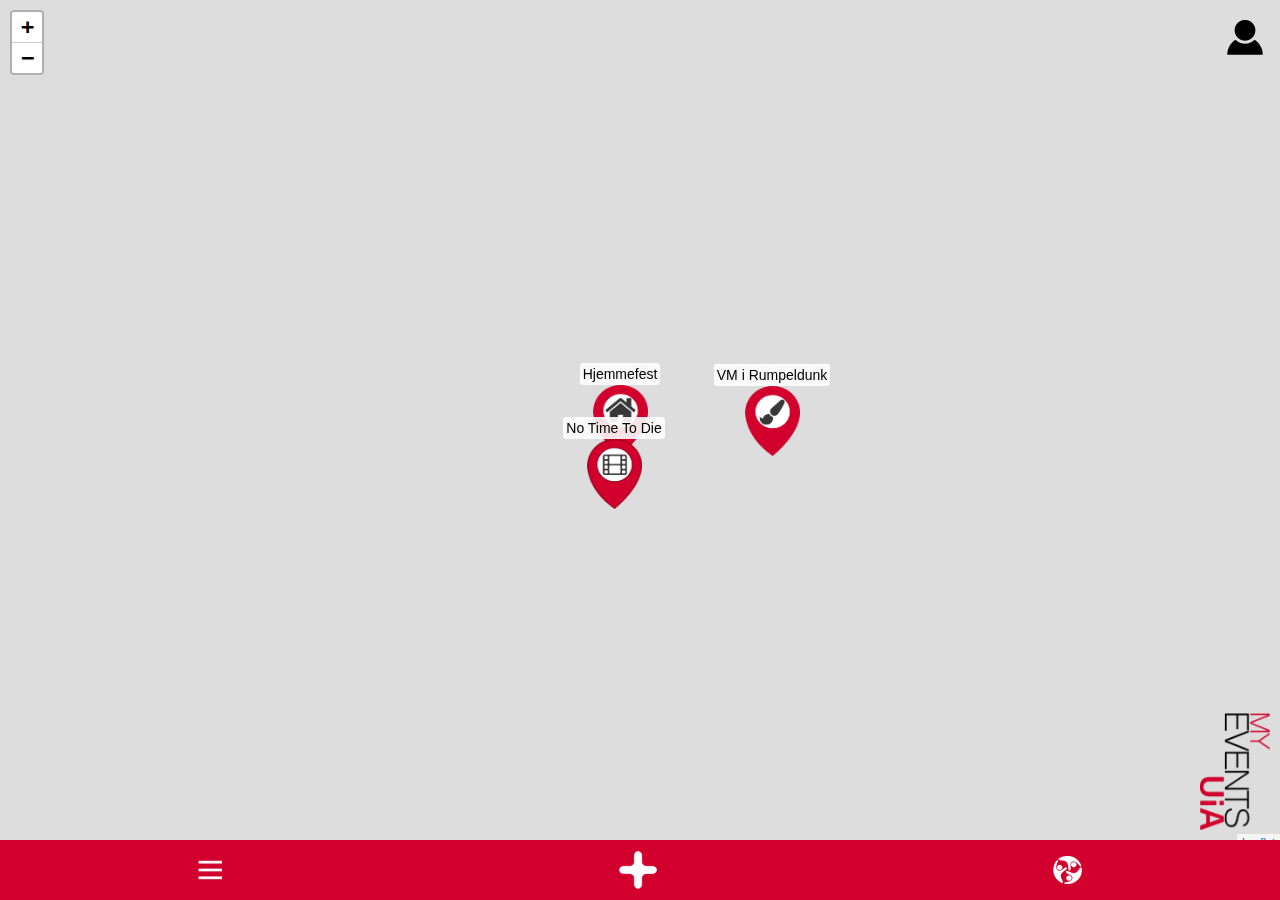
==== commit a2e86e27: "Lagt inn manifest.json" ====
--- a/index.html
+++ b/index.html
@@ -13,6 +13,9 @@
 
         <!--Linker til javascript filen for leaflet-->
         <script src="src/leaflet/leaflet-src.js"></script>
+
+        <!-- Manifest fil for å kunne legge til ikon på hjem-skjermen til iOS og Android brukere hvis de lagrer nettsiden på telefonen sin. Innstillingene i manifest-filen gjør også at siden åpnes i fullskjermmodus på telefonen, og oppleves derfor mer som en applikasjon enn en nettside.  -->
+        <link rel="manifest" href="src/manifest.json">
     </head>
     <body>
         <!--Et HTML <img> element for å vise logoen til nettsiden. Logoen er en .png fil for å kunne ha gjennomsiktig bakgrunn. Har brukt css-klassen "logo" som finnes i styles.css filen Logoen vises øverst til venstre på mobilvisning (> 500px), og nede til høyre på skrivebordvisning (<500px) -->
@@ -49,5 +52,3 @@
     <script src="src/MyEventsUiA-leaflet.js"></script>
     </body>
     </html>
-    /*var point = [58.14299314715035, 7.995202357269564];
-    L.marker(point).addTo(mymap);
--- a/src/styles.css
+++ b/src/styles.css
@@ -293,9 +293,10 @@
 
 .logo {
     position: fixed;
-    left: 10px;
-    top: 10px;
+    right: 10px;
+    bottom: 70px;
     width: 70px;
+    z-index: 999;
     transition: 0.25s;
 }
 .mapstyle {
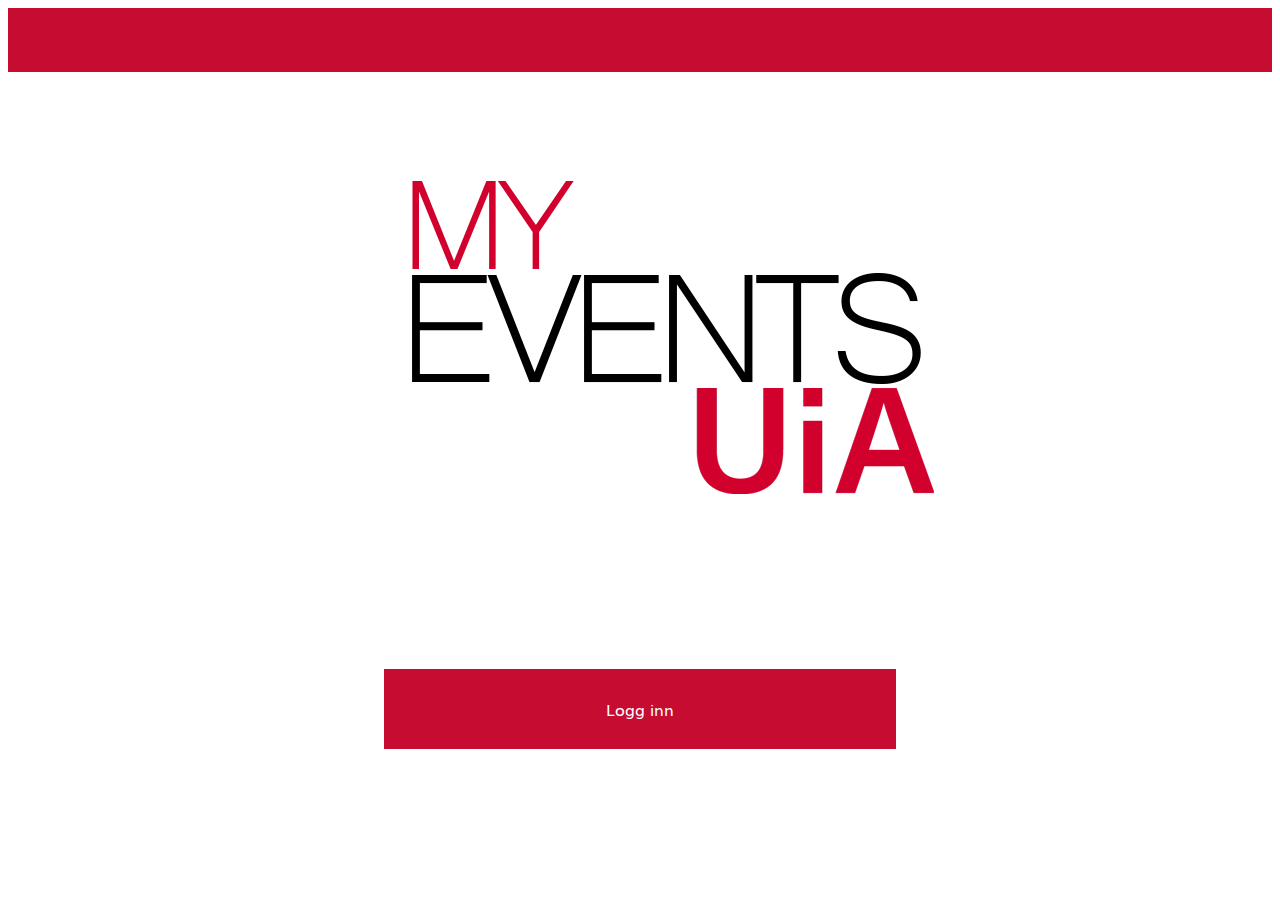
==== commit 641104c1: "fixed page display" ====
--- a/index.html
+++ b/index.html
@@ -1,54 +1,131 @@
 <!DOCTYPE html>
-<html lang="en">
-    <head>
-        <meta charset="UTF-8">
-        <meta name="viewport" content="width=device-width, initial-scale=1.0, user-scalable=no">
-        <title>Hovedside MyEventsUiA</title>
+<html lang="no">
+<head>
+    <meta charset="UTF-8">
+    <title>MyEventsUia</title>
+</head>
 
-        <!--Linker til CSS filen for hele nettsiden-->
-        <link rel="stylesheet" href="src/styles.css">
+<!--first page the user see to avoid security issues-->
+<style>
 
-        <!--Linker til CSS filen for leaflet for å style kartet-->
-        <link rel="stylesheet" href="src/leaflet/leaflet.css">
+@font-face {
+        font-family: Muli;
+        src: url(src/fonts/muli/Muli.ttf);
+           }
 
-        <!--Linker til javascript filen for leaflet-->
-        <script src="src/leaflet/leaflet-src.js"></script>
 
-        <!-- Manifest fil for å kunne legge til ikon på hjem-skjermen til iOS og Android brukere hvis de lagrer nettsiden på telefonen sin. Innstillingene i manifest-filen gjør også at siden åpnes i fullskjermmodus på telefonen, og oppleves derfor mer som en applikasjon enn en nettside.  -->
-        <link rel="manifest" href="src/manifest.json">
-    </head>
-    <body>
-        <!--Et HTML <img> element for å vise logoen til nettsiden. Logoen er en .png fil for å kunne ha gjennomsiktig bakgrunn. Har brukt css-klassen "logo" som finnes i styles.css filen Logoen vises øverst til venstre på mobilvisning (> 500px), og nede til høyre på skrivebordvisning (<500px) -->
-        <img src="img/logo.png" class="logo" alt="UiA">
+.splashscreenlogocontainer{
+    position: absolute; 
+    top: 20%;
+    right: 24%;
+    width: 44%;
+}
 
-        <!--Et HTML <div> element (division) for visning av kartet i bakgrunnen. Elementet har id "mapid" som brukes i javascript-koden i bunn for å generere kartet i division-elementet. Elementet har en css-klasse "mapstyle" som finnes i styles.css filen. -->
-        <div id="mapid" class="mapstyle"></div>
+.droppagenav{
 
-        <a href="profil.html">
-        <img src="img/profilknapp.png" class="profil-logo">
-        </a>
-        <!-- Starten på menyen. Hele meny-linjen består av et <div>-element som har CSS-klassen "meny" som finnes i styles.css filen -->            
-             <div class='meny'>
-                <!-- En av tre knapper som er like utenom bildefilen. CSS klassen "menu-btn" definerer rammen for knappene, men det er bildefilen som er selve linken. <a>-elementet er derfor plassert innenfor div med CSS-klasse "menu-btn", men rundt <img>-elementet med bildefilen.-->
-                <div class='menu-btn'>
-                    <a href="event_oversikt.html">
-                        <img src="img/menu.png" alt="meny" class="menu-btn-img" />
-                    </a>
-                </div>
-                <div class="menu-btn">
-                    <a href="opprett_event.html" class="menu-btn">
-                        <img src="img/pluss.png" alt="opprett event" class="menu-btn-img"/>
-                    </a>
-                </div>
-                <div class="menu-btn">
-                    <a href="venner.html" class="menu-btn">
-                        <img src="img/friends2.png" alt="venner" class="menu-btn-img"/>
-                    </a>
-                </div>
-            </div>  
-    </div>
+    background-color: #c60c30;
+    width: 100%;
+    height:4em;
+}
 
-    <!--Start på javascriptet i denne filen -->
-    <script src="src/MyEventsUiA-leaflet.js"></script>
-    </body>
-    </html>
+
+.FeideLoginBTN{
+ background-color: #c60c30;
+ border: 0;
+ color: white;
+ cursor: pointer;
+ display: block;
+ font: 400 1rem/1.25rem 'Muli';
+ margin-bottom: 1rem;
+ padding: 0 1rem;
+ text-align: center;
+ transition: background-color 0.5s ease;
+ width: 100%;
+ height: 5em;
+ 
+ }
+ .FeideLoginBTN:hover{
+     color: white;
+    background-color: #283678;
+ }
+
+.BTNcontainer1{
+    position: absolute; 
+    bottom: 15%;
+    right: 30%;
+    width: 40%;
+}
+
+@media screen and (max-width: 1000px){
+ 
+    
+.droppagenav{
+
+background-color: #c60c30;
+width: 100%;
+height:8em;
+}
+
+.FeideLoginBTN{
+ background-color: #c60c30;
+ border: 0;
+ color: white;
+ cursor: pointer;
+ display: block;
+ font: 400 4rem/5rem 'Muli';
+ margin-bottom: 1rem;
+ padding: 0 1rem;
+ text-align: center;
+ transition: background-color 0.5s ease;
+ width: 100%;
+ height: 3em;
+ }
+
+ .BTNcontainer1{
+    position: absolute; 
+    bottom: 13%;
+    right: 10%;
+    width: 80%;
+}
+
+.splashscreenlogocontainer{
+    position: absolute; 
+    top: 30%;
+    right: 8%;
+    width: 70%;
+}
+
+}
+</style>
+
+
+<body>
+<div>
+   <div>
+         <nav class="droppagenav"></nav>
+   </div>
+
+
+
+
+
+   <div class="splashscreenlogocontainer">
+       <img src="img\MyEventsUIA - Logo skisse 1 kopi.png">
+   </div>
+
+
+
+   <div class="BTNcontainer1">
+        <button class="FeideLoginBTN" onclick="SendToFeide()"> Logg inn</button>
+   </div>
+
+</div>
+
+<script>
+    function SendToFeide(){
+        window.location.href="innlogging.html";
+    }
+</script>
+
+</body>
+</html>